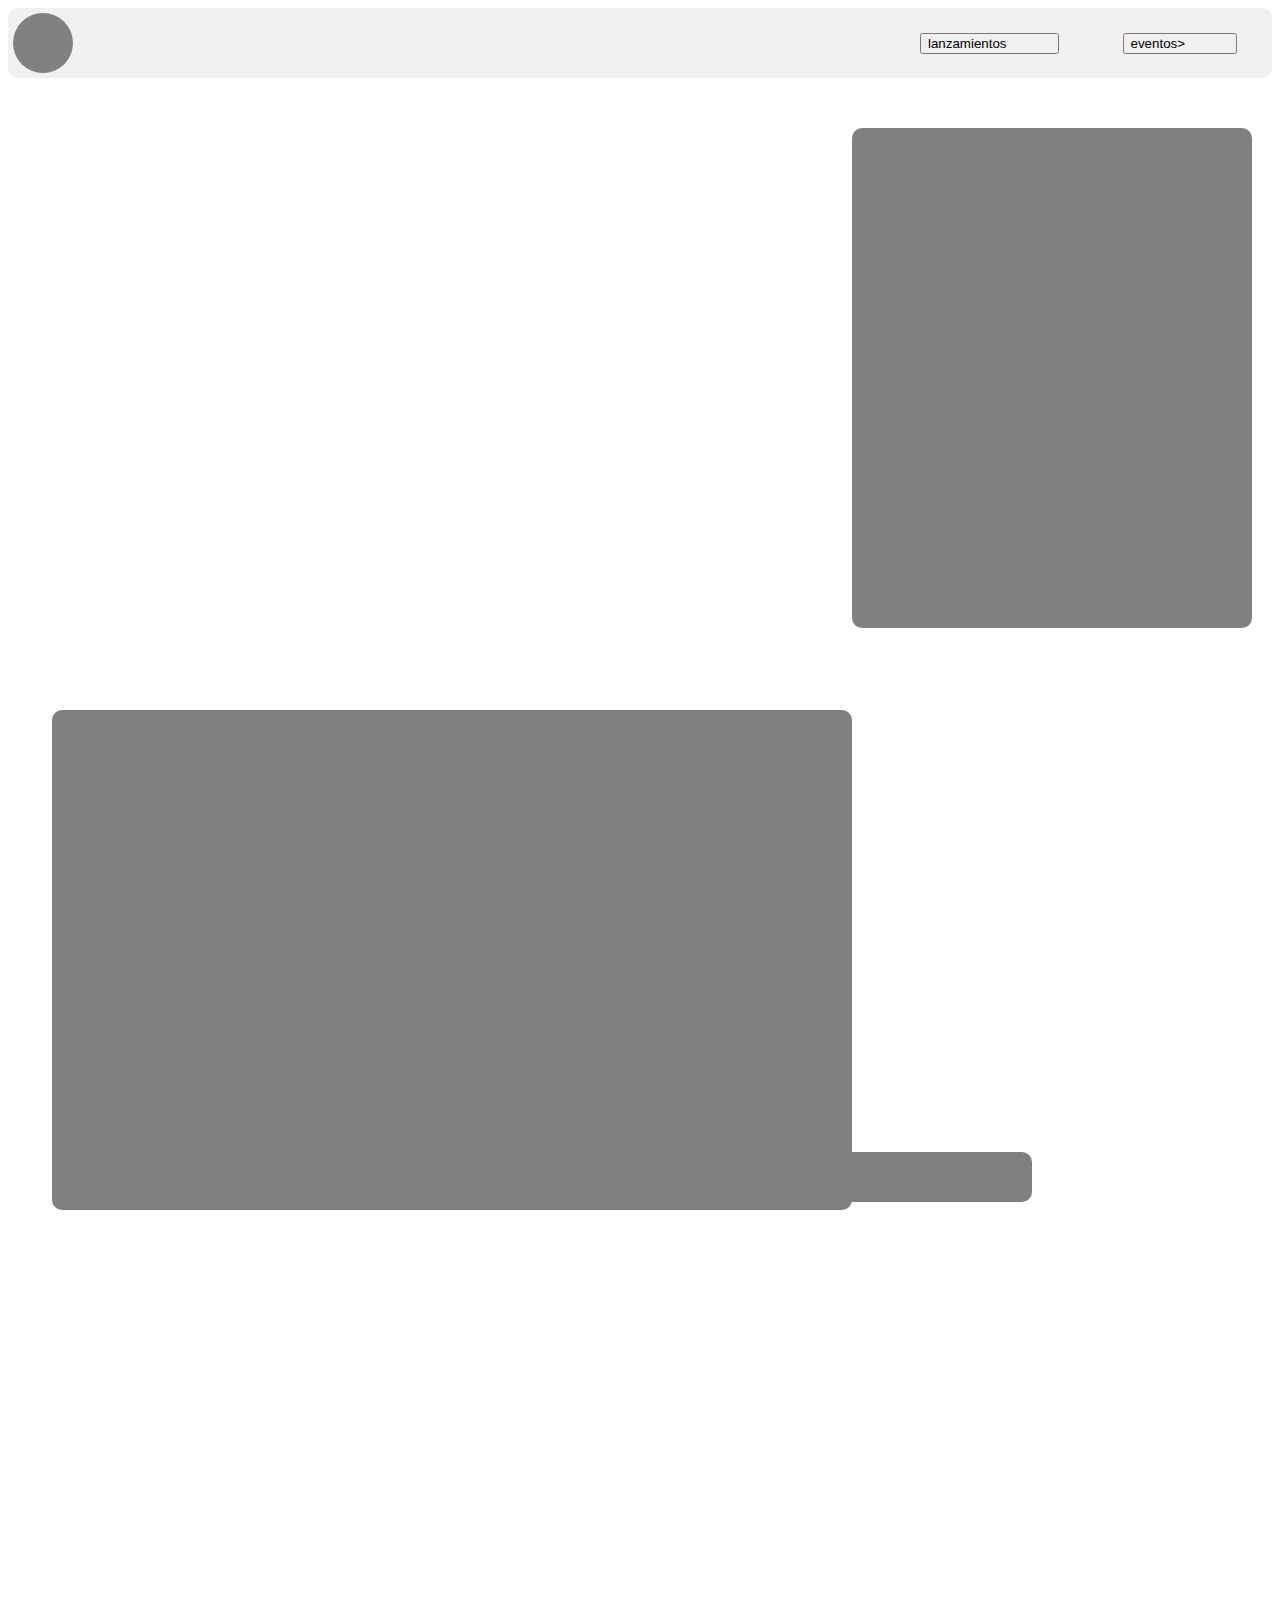
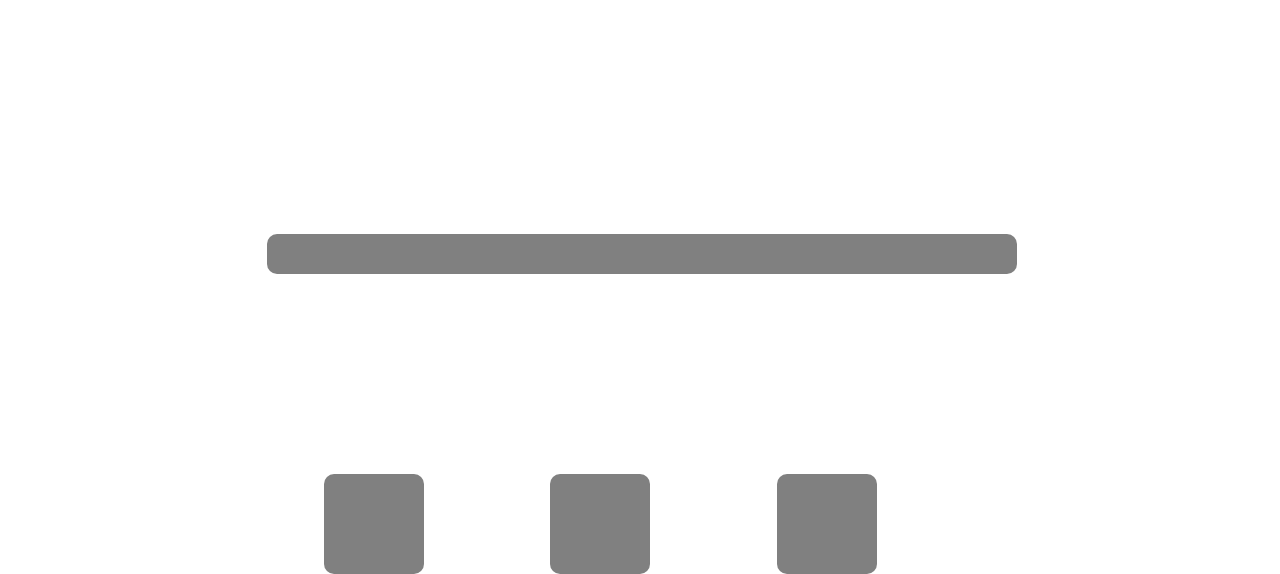
==== index.html @ a263e905 "primer commit" ====
<!DOCTYPE html>
<html lang="en">
<head>
    <meta charset="UTF-8">
    <meta http-equiv="X-UA-Compatible" content="IE=edge">
    <meta name="viewport" content="width=device-width, initial-scale=1.0">
    <title>Document</title>
    <link rel="stylesheet" href="styles.css">
</head>
<body>
  
    <div class="barra-superior">
      <div class="imagen-circulo" >
      
      </div>

      <div class="opciones">
        <button>lanzamientos</button>
        <button>eventos></button>
      </div>
    </div>


    <div class="biografia">
      <p></p>
    </div>

    <div class="flier">
      <p></p>
    </div>
    <div class="text-flier">
      <p></p>
    </div>
    
    <div class="contactos"></div>

      <div class="c1"></div>
      <div class="c2"></div>
      <div class="c3"></div>
  
</body>
</html>
---- styles.css ----
.barra-superior {
  background-color: #f0f0f0;
  height: 60px;
  padding: 5px;
  display: flex;
  align-items: center;
  border-radius: 10px;
}

.imagen-circulo {
  width: 60px;
  height: 60px;
  border-radius: 50%;
  background-color: gray;
  margin-right: 10px;
}

.opciones {
  
  margin-left: auto;
}

.opciones button{
  margin: 30px;
  padding-right: 50px;
}

.biografia{
  background-color: gray;
  width: 400px;
  height: 500px;
  float: right;
  margin-top: 50px;
  margin-right: 20px;
  border-radius: 10px;

}

.flier{

  background-color: gray;
  width: 800px;
  height: 500px;
  float:right;
  margin-top: 50%;
  margin-bottom: 50px;
  border-radius: 10px;
}

.text-flier{
  width:800px;
  height: 50px;
  background-color: gray;
  margin-top: 85%;
  margin-left: 17.7%;
  border-radius: 10px;
  margin-bottom: 50px;
}
.contactos{
  background-color: grey;
  margin-left: 20.5%;
  margin-top: 50%;
  width: 750px;
  height: 40px;
  border-radius: 10px;
}

.c1{
  background-color: grey;
  width: 100px;
  height: 100px; 
  margin-top: 200px;
  float: left;
  margin-left: 25%;
  border-radius: 10px;
}

.c2{
  background-color: grey;
  width: 100px;
  height: 100px; 
  margin-top: 200px;
  float: left;
  margin-left: 10%;
  border-radius: 10px;
}

.c3{
  background-color: grey;
  width: 100px;
  height: 100px; 
  margin-top: 200px;
  float: left;
  margin-left: 10%;
  border-radius: 10px;
}

.flier-eventos{
  background-color: grey;
  width: 100%;
  height: 600px;

}

.boton-evento{
margin-top: 30px;
}

.f1{
  margin-top: 30%;
  background-color: grey;
  width: 300px;
  height: 200px;
  float: left;
  margin-left: 15%;
  border-radius: 10px;
  margin-bottom: 100px;
}
.f2{
  margin-top: 30%;
  background-color: grey;
  width: 300px;
  height: 200px;
  float: left;
  margin-left: 5%;
  border-radius: 10px;
  margin-bottom: 100px;
}
.f3{
  margin-top: 30%;
  background-color: grey;
  width: 300px;
  height: 200px;
  float: left;
  margin-left: 5%;
  border-radius: 10px;
  margin-bottom: 100px;
}

.espacio1{
  background-color: grey;
  margin-left: 15%;
  margin-top: 50%;
  width: 1050px;
  height: 20px;
  border-radius: 10px;
}

.espacio2{
  background-color: grey;
  margin-left: 15%;
  margin-top: 1%;
  width: 1050px;
  height: 40px;
  border-radius: 10px;
  margin-bottom: 50px;
}
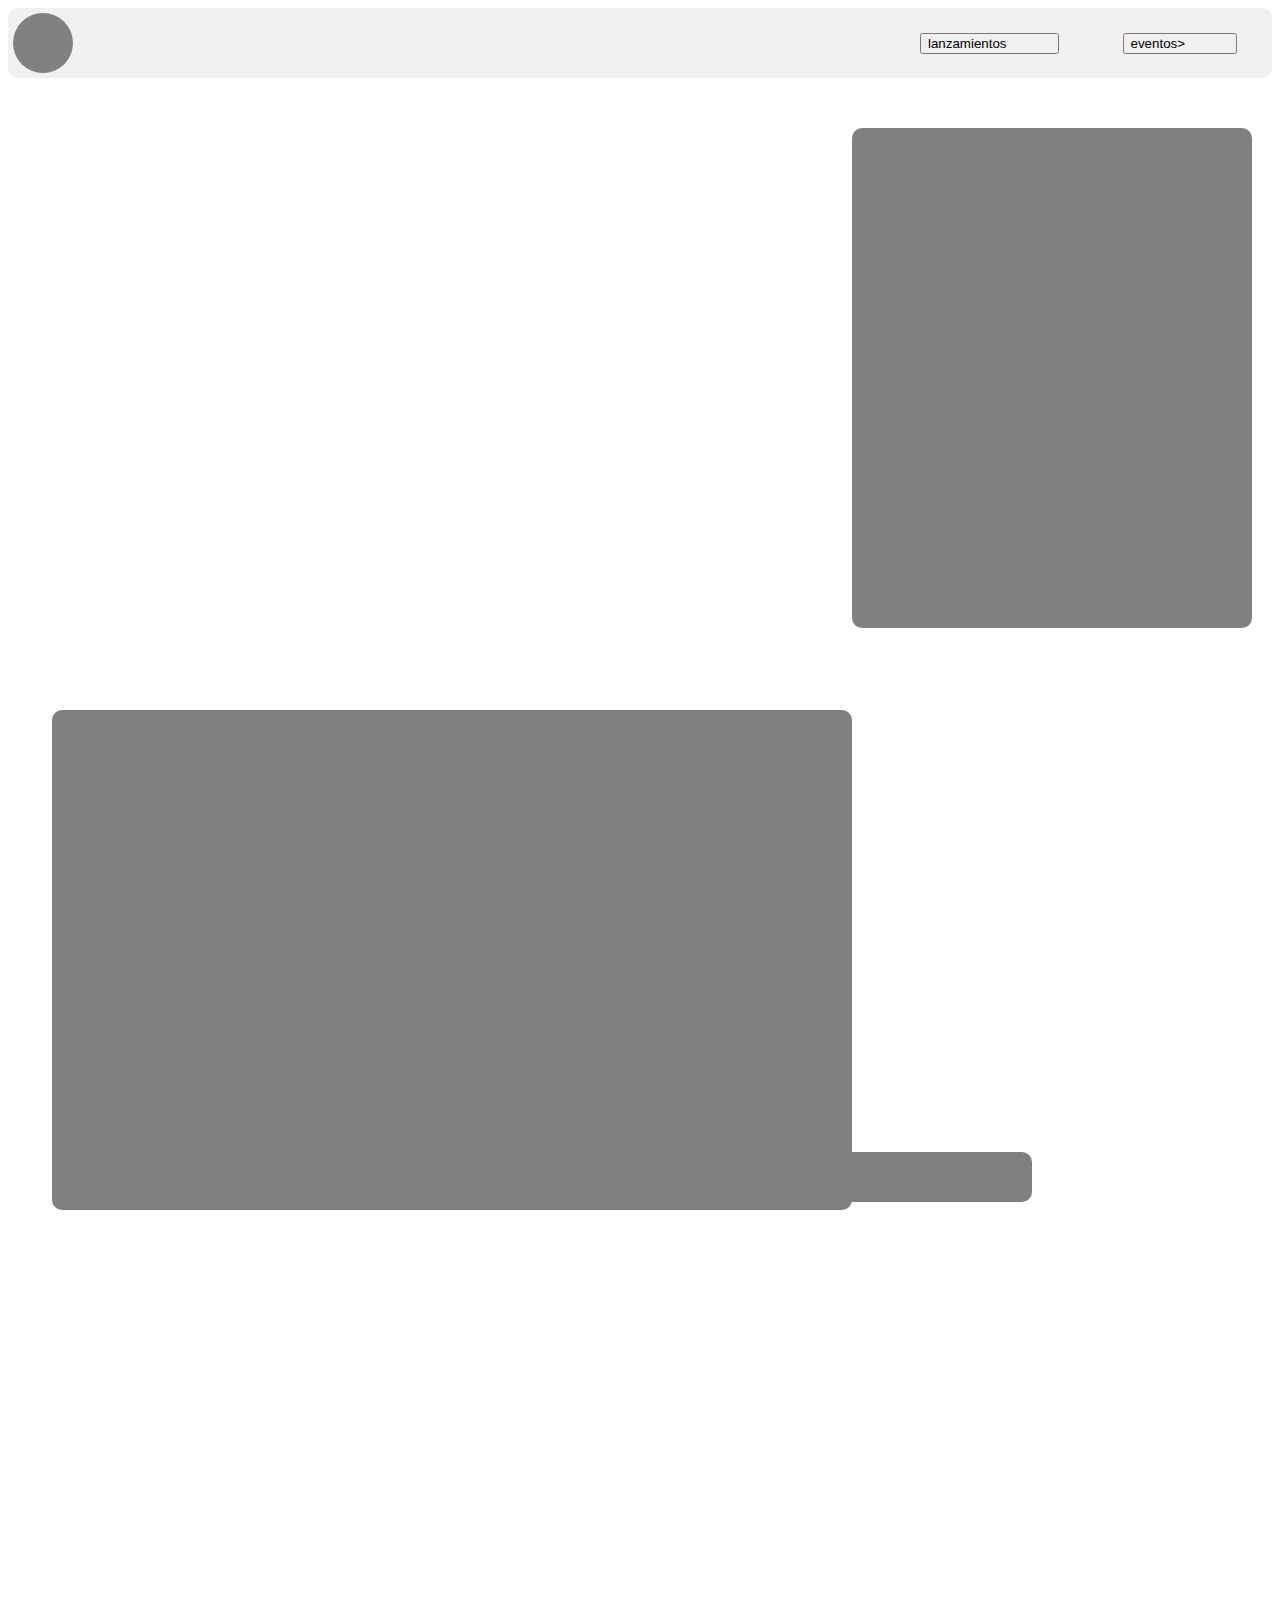
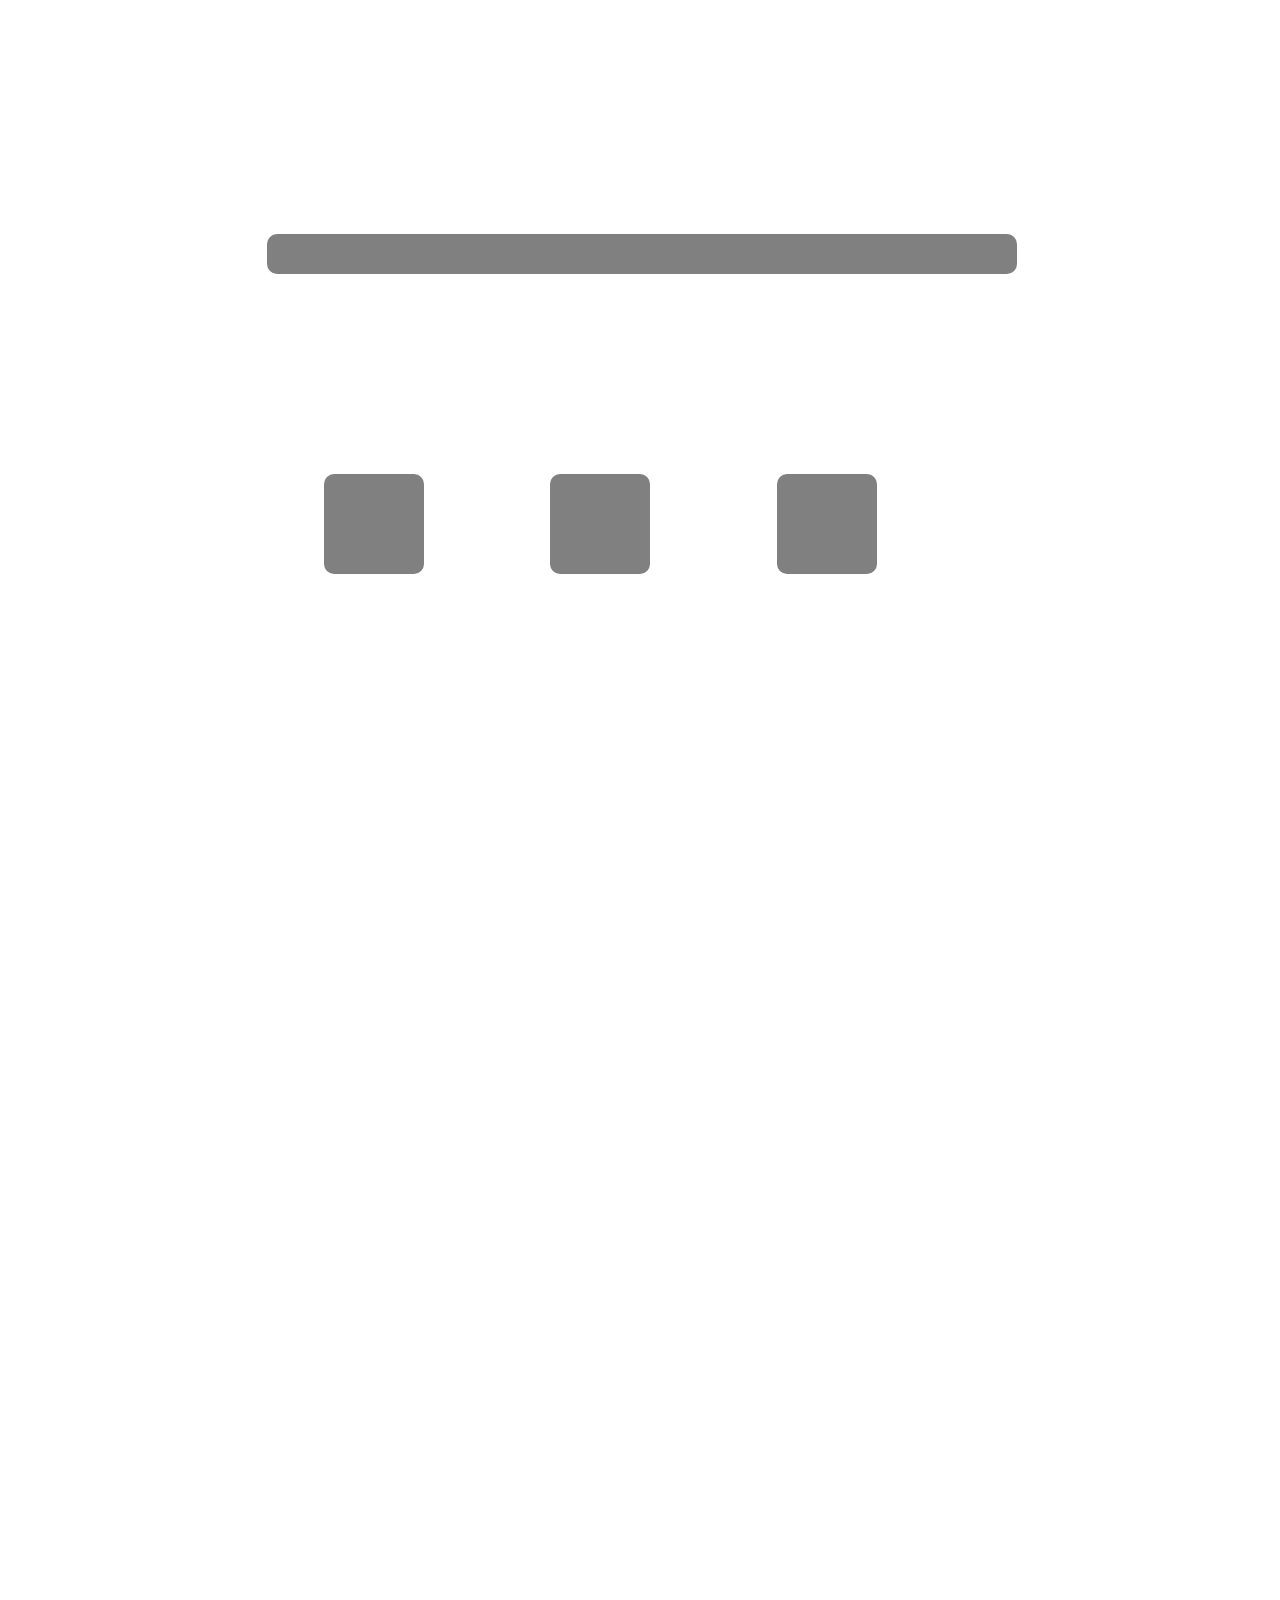
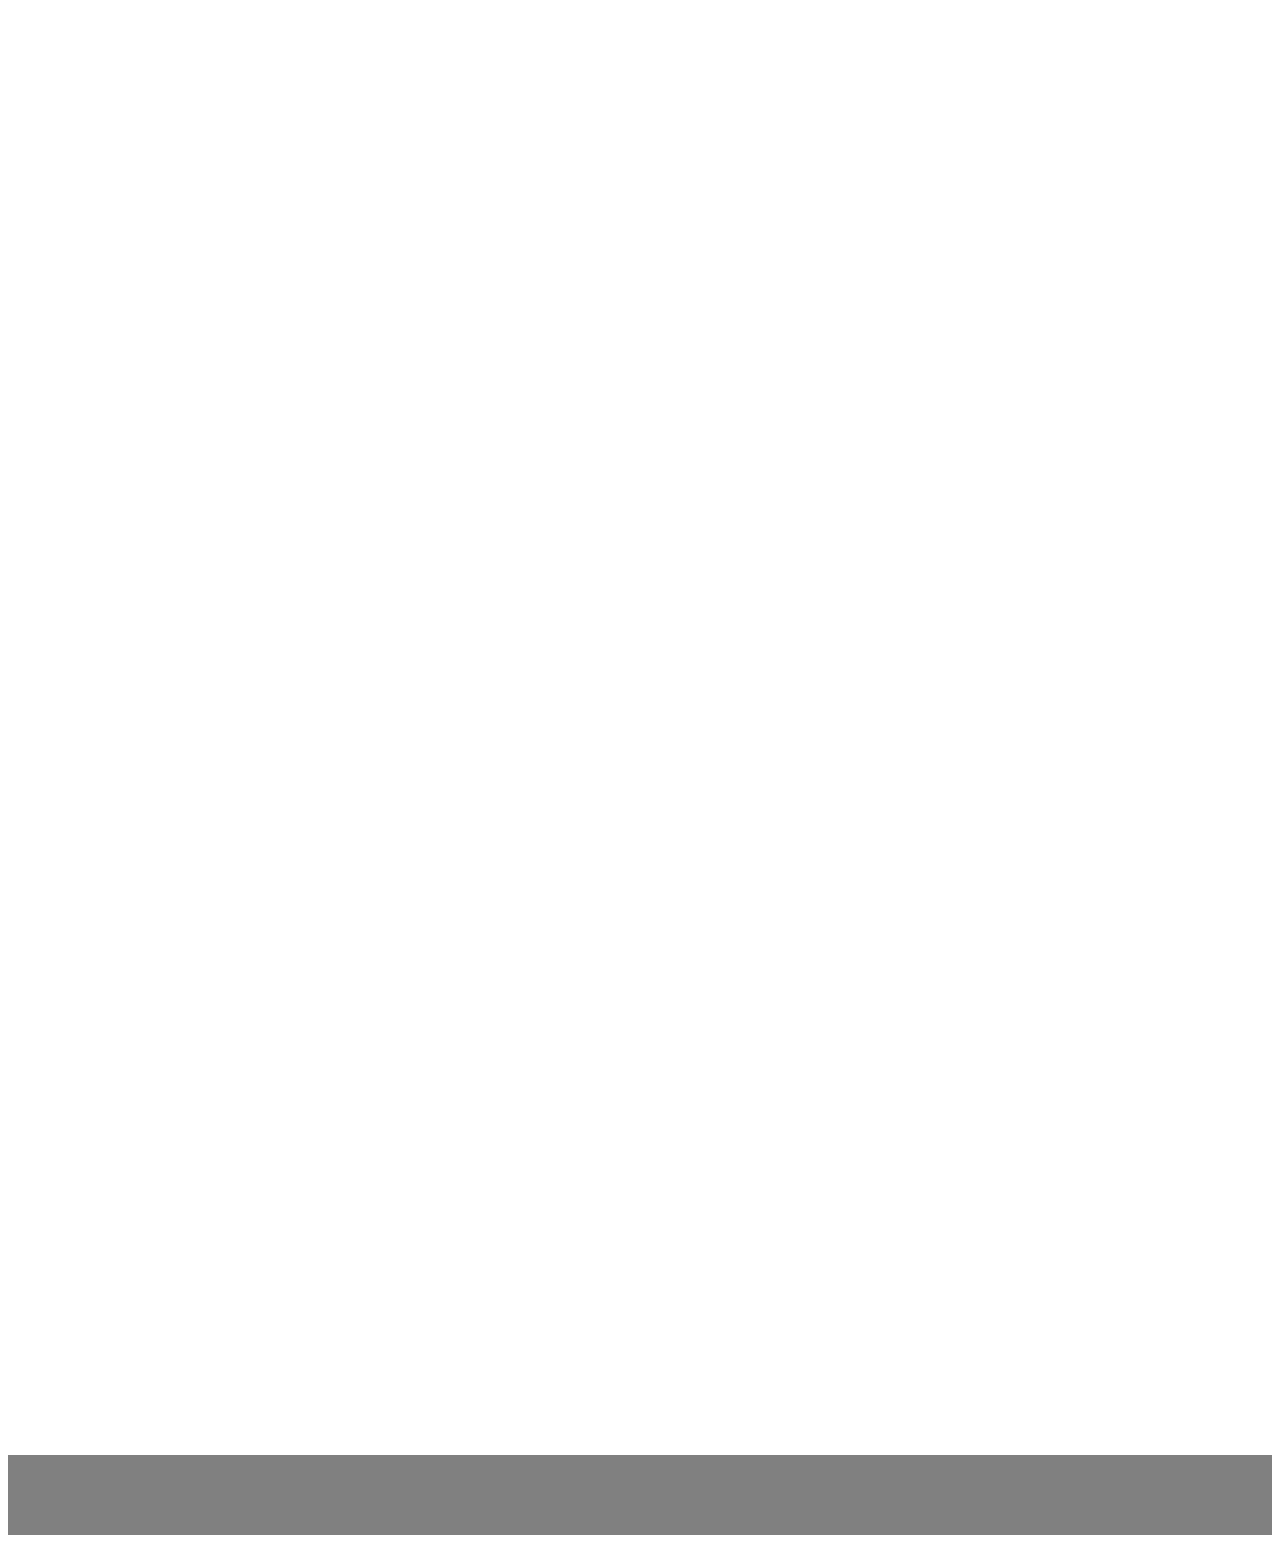
==== commit 0e832e5a: "layout terminado" ====
--- a/index.html
+++ b/index.html
@@ -37,6 +37,6 @@
       <div class="c1"></div>
       <div class="c2"></div>
       <div class="c3"></div>
-  
+      <div class="barra-creditos"></div>
 </body>
 </html>--- a/styles.css
+++ b/styles.css
@@ -154,4 +154,107 @@
   height: 40px;
   border-radius: 10px;
   margin-bottom: 50px;
-}+}
+
+.lan-reciente{
+  background-color: grey;
+  margin-top: 15%;
+  margin-left: 30%;
+  width: 40%;
+  height: 40px;
+  border-radius: 10px;
+  
+}
+
+.texto-lan{
+  background-color: gray ;
+  margin-top: 5%;
+  margin-left: 25%;
+  width: 50%;
+  height: 200px;
+  border-radius: 10px;
+}
+
+
+.imagen-lanzamiento{
+  background-color: gray ;
+  margin-top: 30%;
+  margin-left: 2%;
+  width: 20%;
+  height: 450px;
+  border-radius: 10px;
+  float: left;
+}
+
+.texto-lanzamiento{
+  background-color: gray ;
+  margin-top: 30%;
+  margin-left: 2%;
+  width: 75%;
+  height: 450px;
+  border-radius: 10px;
+  float: left;
+}
+
+.imagen-lanzamiento2{
+  background-color: gray ;
+  margin-top: 20%;
+  margin-left: 2%;
+  width: 75%;
+  height: 450px;
+  border-radius: 10px;
+  float: left;
+}
+
+.texto-lanzamiento2{
+  background-color: gray ;
+  margin-top: 20%;
+  margin-left: 2%;
+  width: 20%;
+  height: 450px;
+  border-radius: 10px;
+  float: left;
+}
+
+.imagen-lanzamiento3{
+  background-color: gray ;
+  margin-top: 20%;
+  margin-left: 2%;
+  width: 20%;
+  height: 450px;
+  border-radius: 10px;
+  float: left;
+}
+
+
+.texto-lanzamiento3{
+  background-color: gray ;
+  margin-top: 20%;
+  margin-left: 2%;
+  width: 75%;
+  height: 450px;
+  border-radius: 10px;
+  float: left;
+}
+
+.espacios-noticias{
+  margin-left: 8%;
+}
+.espacios-noticias .noticia{
+  background-color: gray ;
+  margin-top: 20%;
+  margin-left: 2%;
+  width: 20%;
+  height: 450px;
+  border-radius: 10px;
+  float: left;
+
+}
+
+.barra-creditos{
+  background-color: gray ;
+  width: 100%;
+  height: 30px;
+  padding-top: 50px;
+  margin-top: 220%;
+}
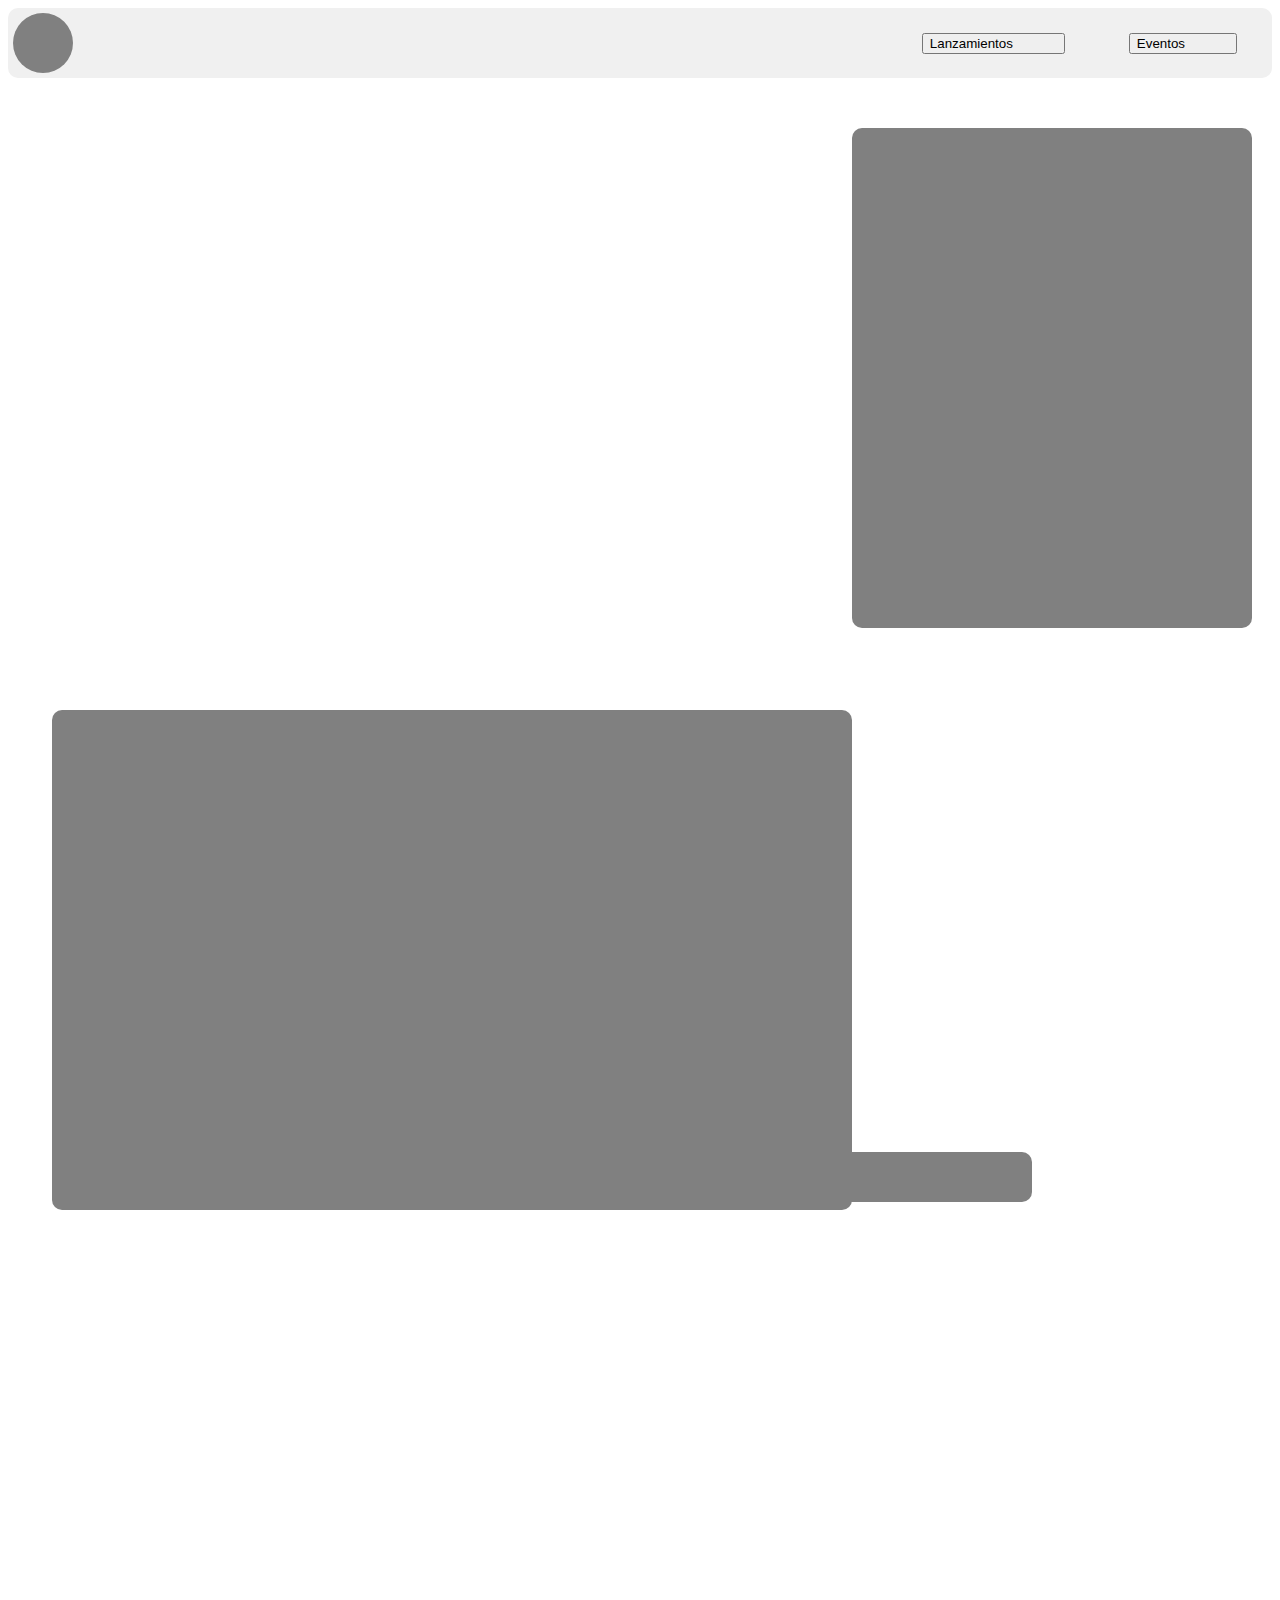
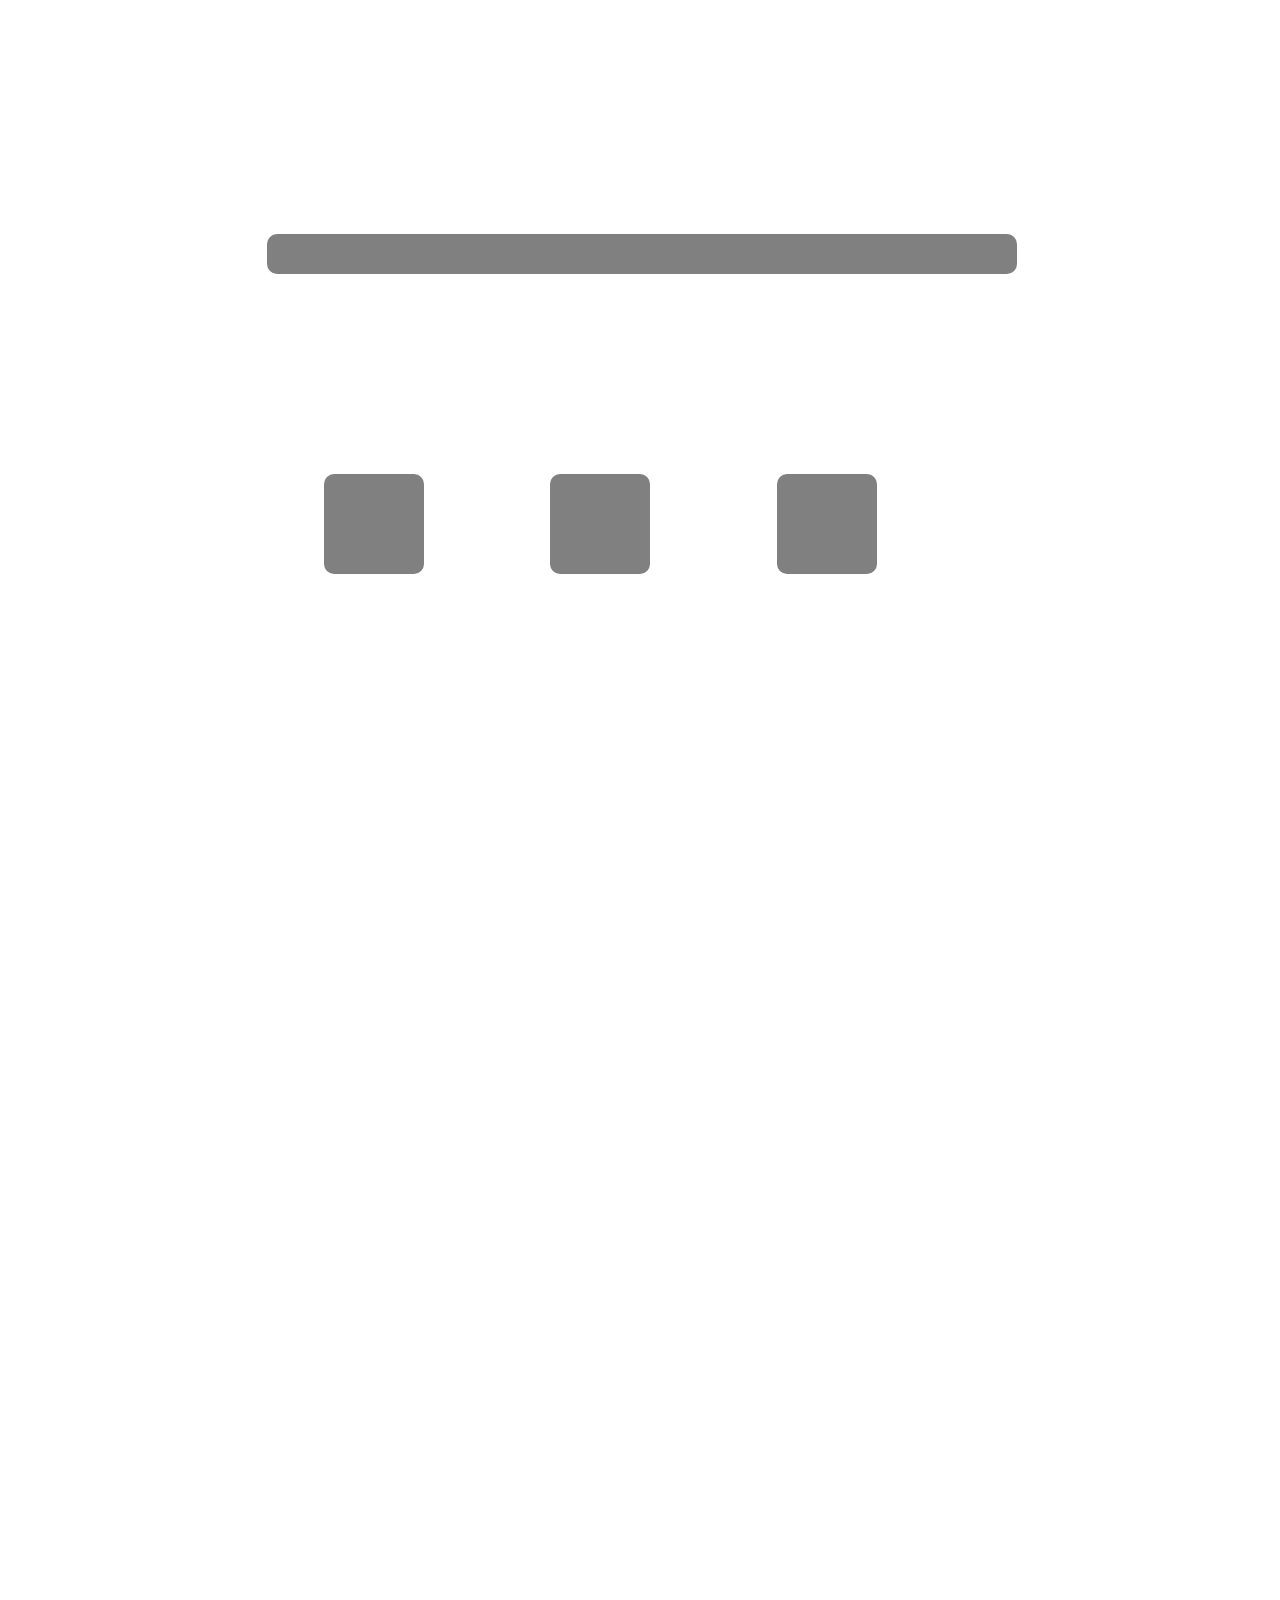
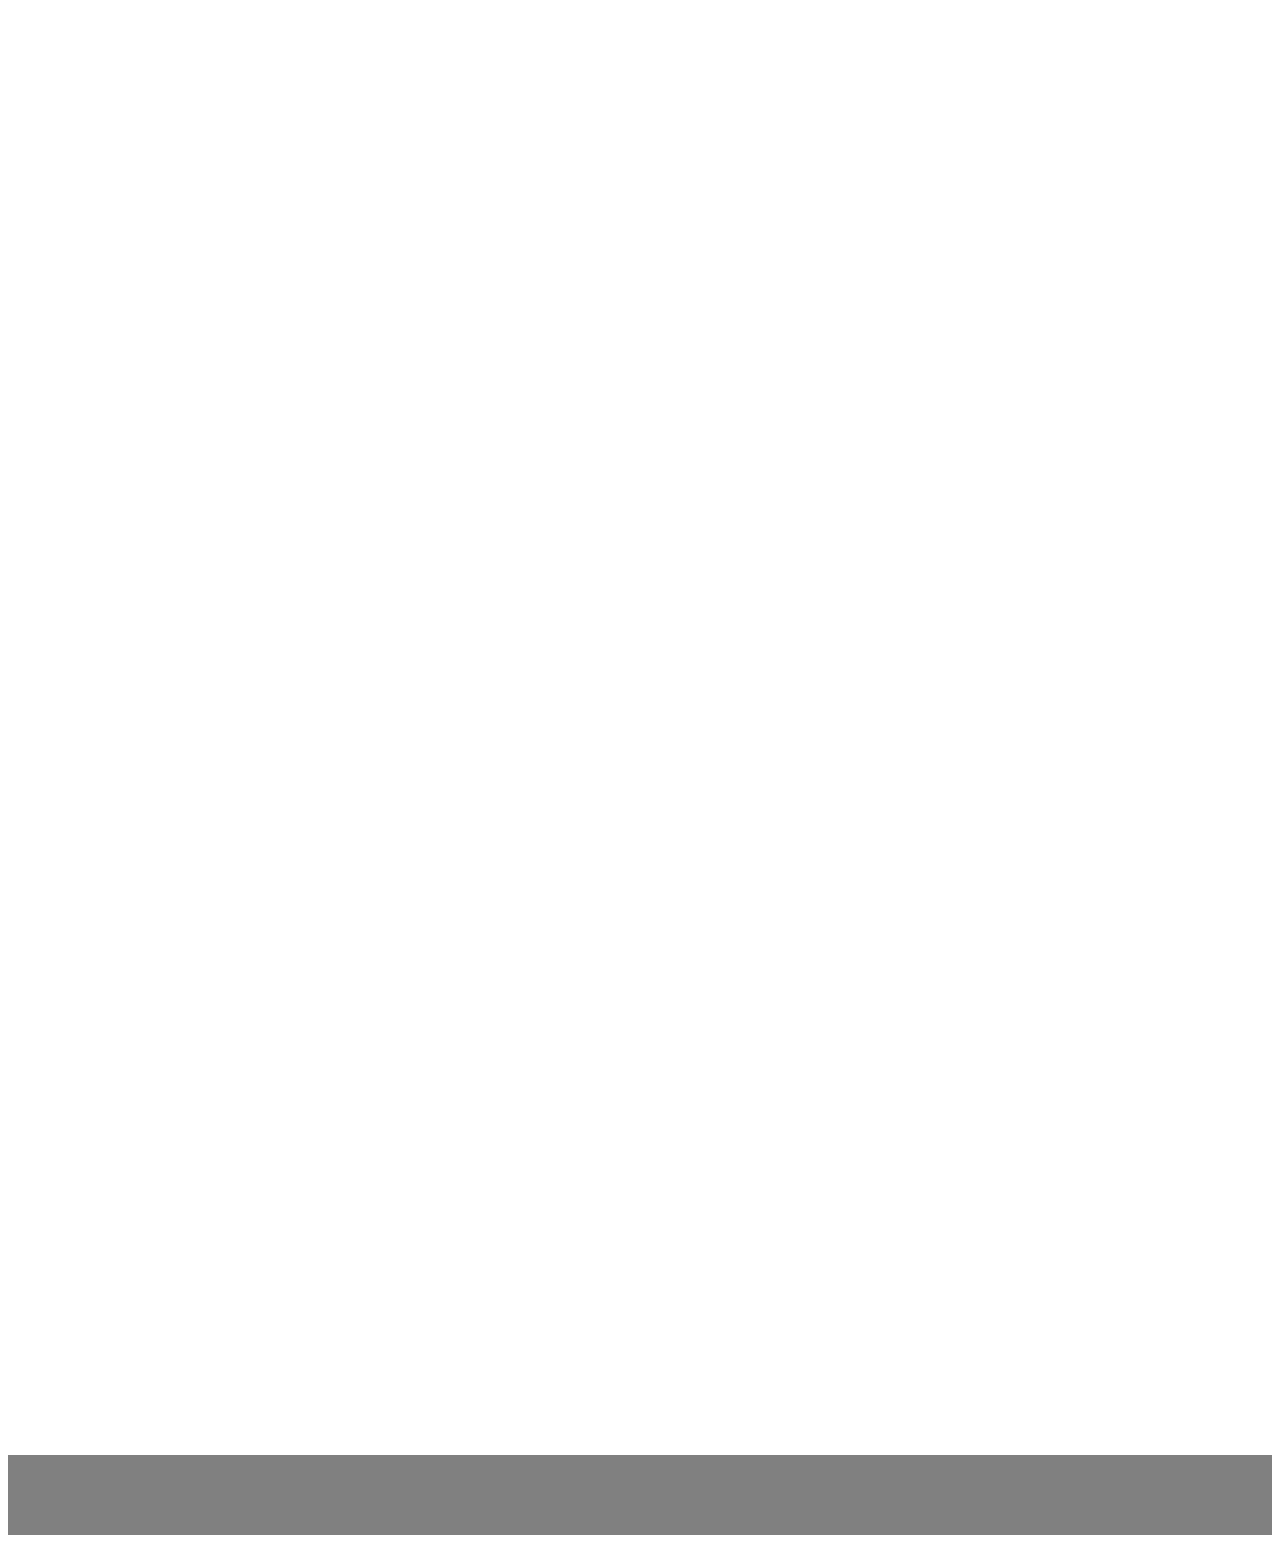
==== commit 1956df0b: "michelle" ====
--- a/index.html
+++ b/index.html
@@ -4,7 +4,7 @@
     <meta charset="UTF-8">
     <meta http-equiv="X-UA-Compatible" content="IE=edge">
     <meta name="viewport" content="width=device-width, initial-scale=1.0">
-    <title>Document</title>
+    <title>Inicio</title>
     <link rel="stylesheet" href="styles.css">
 </head>
 <body>
@@ -15,8 +15,8 @@
       </div>
 
       <div class="opciones">
-        <button>lanzamientos</button>
-        <button>eventos></button>
+        <button>Lanzamientos</button>
+        <button>Eventos</button>
       </div>
     </div>
 
--- a/styles.css
+++ b/styles.css
@@ -106,56 +106,6 @@
 margin-top: 30px;
 }
 
-.f1{
-  margin-top: 30%;
-  background-color: grey;
-  width: 300px;
-  height: 200px;
-  float: left;
-  margin-left: 15%;
-  border-radius: 10px;
-  margin-bottom: 100px;
-}
-.f2{
-  margin-top: 30%;
-  background-color: grey;
-  width: 300px;
-  height: 200px;
-  float: left;
-  margin-left: 5%;
-  border-radius: 10px;
-  margin-bottom: 100px;
-}
-.f3{
-  margin-top: 30%;
-  background-color: grey;
-  width: 300px;
-  height: 200px;
-  float: left;
-  margin-left: 5%;
-  border-radius: 10px;
-  margin-bottom: 100px;
-}
-
-.espacio1{
-  background-color: grey;
-  margin-left: 15%;
-  margin-top: 50%;
-  width: 1050px;
-  height: 20px;
-  border-radius: 10px;
-}
-
-.espacio2{
-  background-color: grey;
-  margin-left: 15%;
-  margin-top: 1%;
-  width: 1050px;
-  height: 40px;
-  border-radius: 10px;
-  margin-bottom: 50px;
-}
-
 .lan-reciente{
   background-color: grey;
   margin-top: 15%;
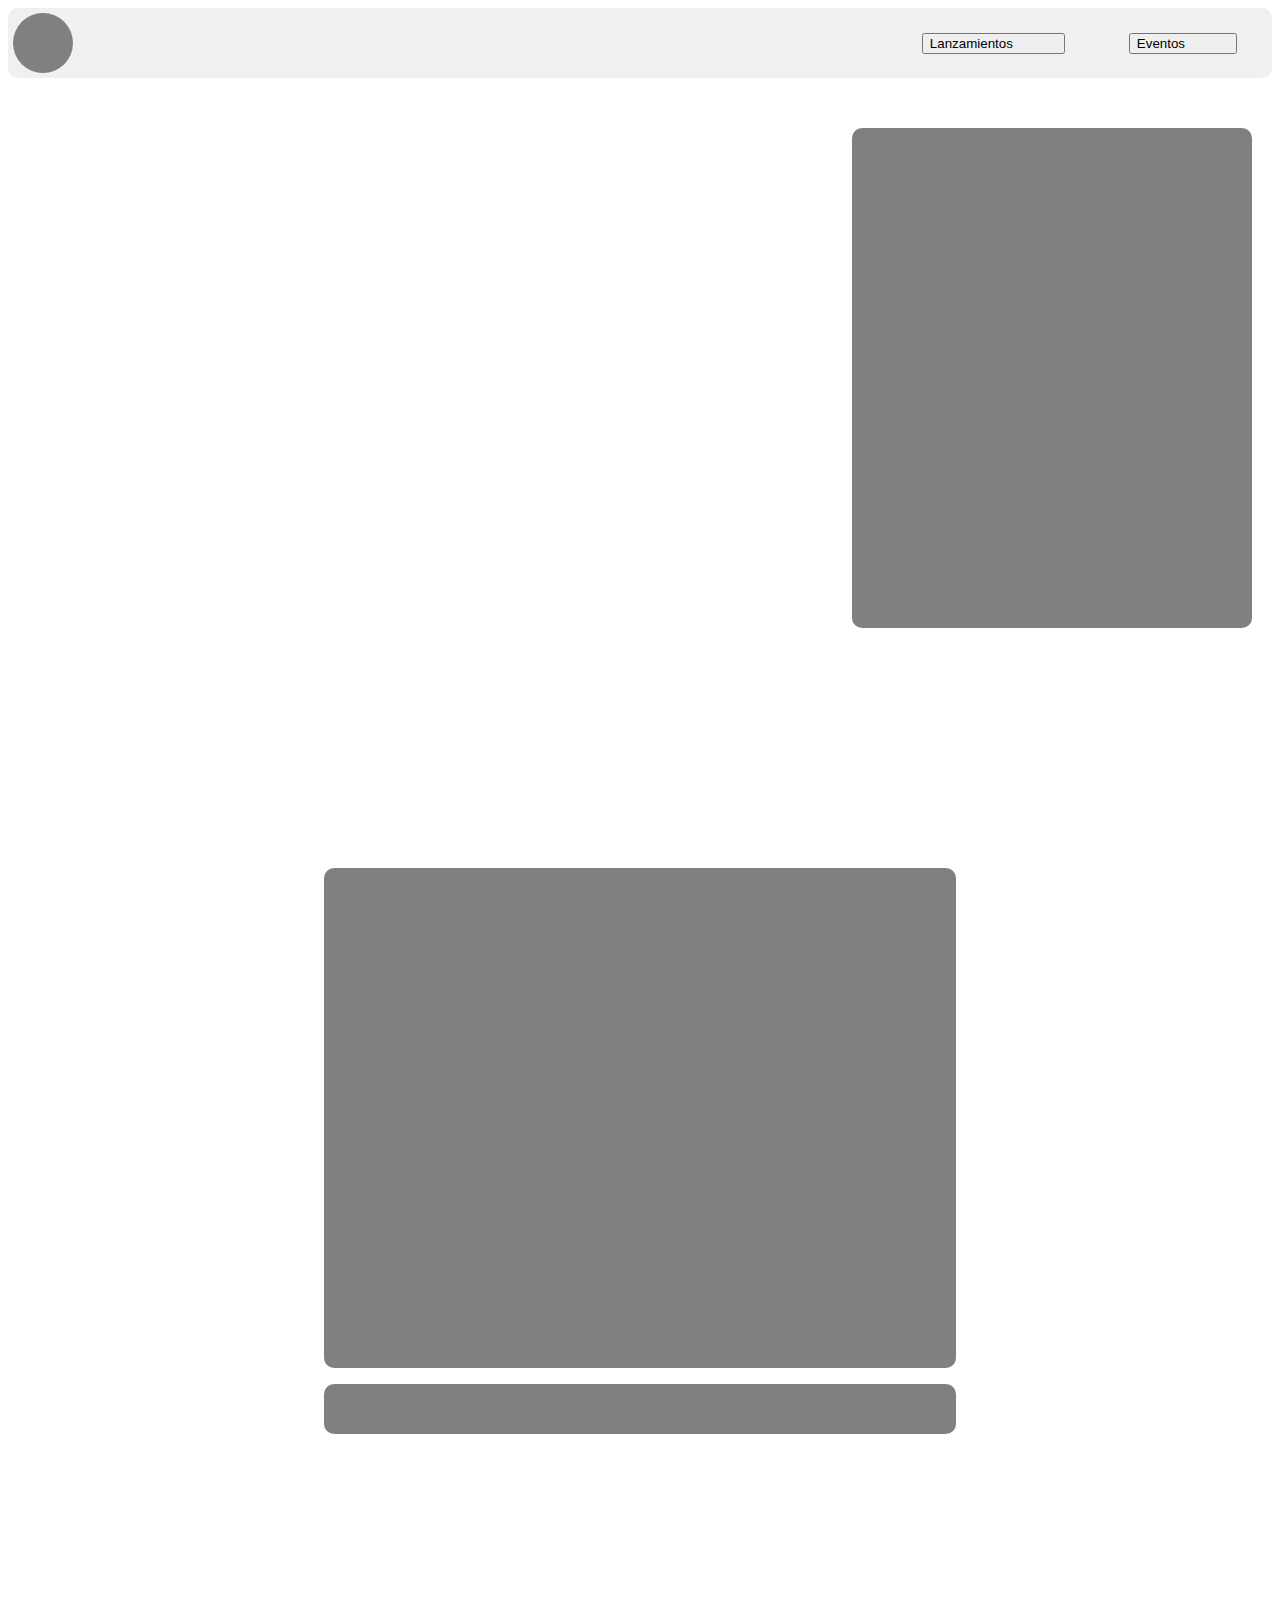
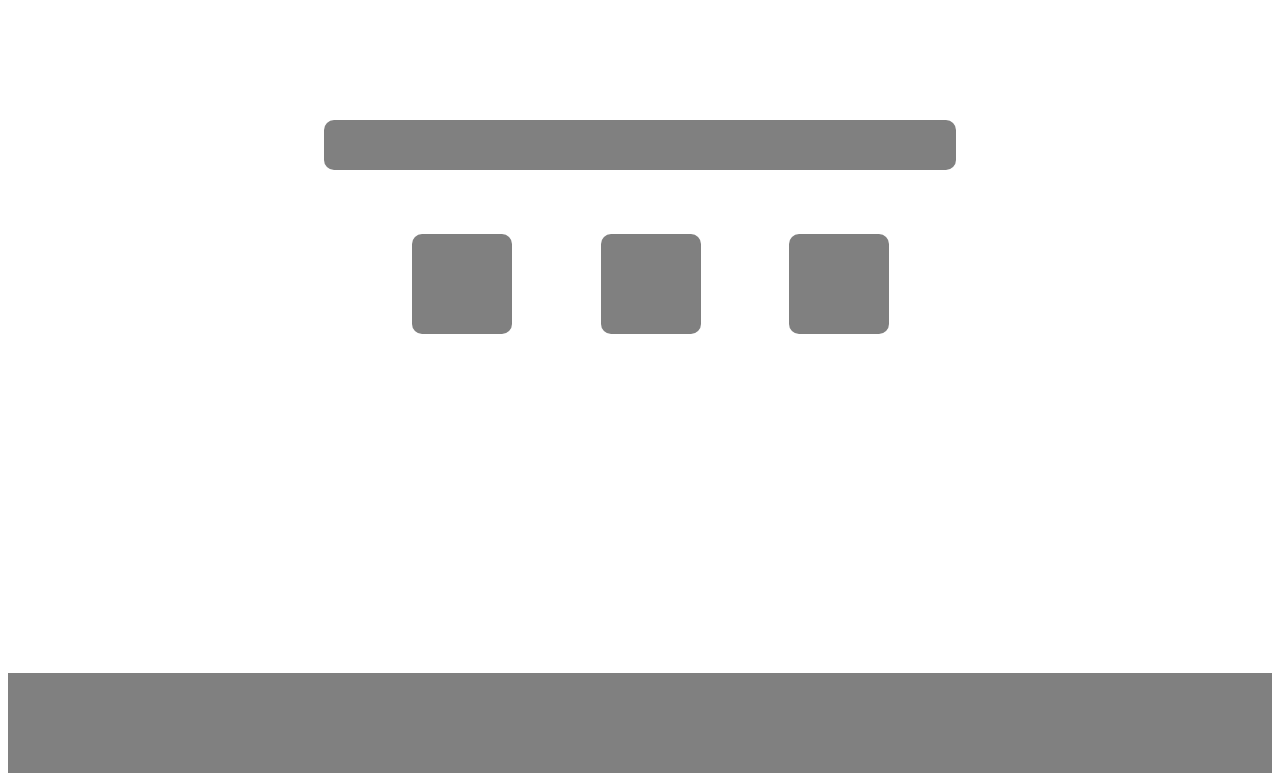
==== commit dec13c45: "Actualizacion_index" ====
--- a/index.html
+++ b/index.html
@@ -1,42 +1,55 @@
 <!DOCTYPE html>
 <html lang="en">
+
 <head>
-    <meta charset="UTF-8">
-    <meta http-equiv="X-UA-Compatible" content="IE=edge">
-    <meta name="viewport" content="width=device-width, initial-scale=1.0">
-    <title>Inicio</title>
-    <link rel="stylesheet" href="styles.css">
+  <meta charset="UTF-8">
+  <meta http-equiv="X-UA-Compatible" content="IE=edge">
+  <meta name="viewport" content="width=device-width, initial-scale=1.0">
+  <title>Inicio</title>
+  <link rel="stylesheet" href="styles.css">
 </head>
+
 <body>
-  
-    <div class="barra-superior">
-      <div class="imagen-circulo" >
-      
+
+  <div class="barra-superior">
+    <div class="imagen-circulo">
+
+    </div>
+
+    <div class="opciones">
+      <button>Lanzamientos</button>
+      <button>Eventos</button>
+    </div>
+  </div>
+
+  <div class="cajaprincipal1">
+    <div class="fondo1">
+      <div class="biografia">
+        <p></p>
       </div>
 
-      <div class="opciones">
-        <button>Lanzamientos</button>
-        <button>Eventos</button>
+    </div>
+    <div class="fondo2">
+      <div class="flier">
+        <p></p>
+      </div>
+      <div class="text-flier">
+        <p></p>
       </div>
     </div>
 
+    <div class="fondo3">
+      <div class="contactos"></div>
 
-    <div class="biografia">
-      <p></p>
+      <div class="cajas">
+
+        <div class="c1"></div>
+        <div class="c1"></div>
+        <div class="c1"></div>
+      </div>
+      <!-- <div class="barra-creditos"></div> -->
     </div>
-
-    <div class="flier">
-      <p></p>
-    </div>
-    <div class="text-flier">
-      <p></p>
-    </div>
-    
-    <div class="contactos"></div>
-
-      <div class="c1"></div>
-      <div class="c2"></div>
-      <div class="c3"></div>
-      <div class="barra-creditos"></div>
+  </div>
 </body>
+<footer class="footer1"></footer>
 </html>--- a/styles.css
+++ b/styles.css
@@ -16,16 +16,23 @@
 }
 
 .opciones {
-  
+
   margin-left: auto;
 }
 
-.opciones button{
+.opciones button {
   margin: 30px;
   padding-right: 50px;
 }
 
-.biografia{
+
+.fondo1 {
+  border: 1px bold black;
+  width: 100%;
+  height: 600px;
+}
+
+.biografia {
   background-color: gray;
   width: 400px;
   height: 500px;
@@ -36,88 +43,88 @@
 
 }
 
-.flier{
-
-  background-color: gray;
-  width: 800px;
+.fondo2{
+  border: 1px bold black;
+  width: 100%;
+  height: 600px;
+}
+
+.flier {
+  background-color: gray;
+  border-radius: 10px;
+  margin-top: 15%;
+  margin-left: 25%;
+  width: 50%;
   height: 500px;
-  float:right;
-  margin-top: 50%;
+  border-radius: 10px;
+}
+
+.text-flier {
+  width: 50%;
+  height: 50px;
+  background-color: gray;
+  margin-left: 25%;
+  border-radius: 10px;
   margin-bottom: 50px;
-  border-radius: 10px;
-}
-
-.text-flier{
-  width:800px;
+}
+
+
+.fondo3{
+  border: 1px bold black;
+  width: 100%;
+  height: 300px;
+  margin-top: 20%;
+}
+
+.contactos {
+  background-color: grey;
+  margin-left: 25%;
+  width: 50%;
   height: 50px;
-  background-color: gray;
-  margin-top: 85%;
-  margin-left: 17.7%;
-  border-radius: 10px;
-  margin-bottom: 50px;
-}
-.contactos{
-  background-color: grey;
-  margin-left: 20.5%;
-  margin-top: 50%;
-  width: 750px;
-  height: 40px;
-  border-radius: 10px;
-}
-
-.c1{
+  border-radius: 10px;
+  margin-bottom: 5%;
+}
+
+.cajas{
+  width: 100%;
+  height: 200px;
+  margin-left: 25%;
+}
+
+.cajas .c1 {
   background-color: grey;
   width: 100px;
-  height: 100px; 
-  margin-top: 200px;
-  float: left;
-  margin-left: 25%;
-  border-radius: 10px;
-}
-
-.c2{
-  background-color: grey;
-  width: 100px;
-  height: 100px; 
-  margin-top: 200px;
-  float: left;
-  margin-left: 10%;
-  border-radius: 10px;
-}
-
-.c3{
-  background-color: grey;
-  width: 100px;
-  height: 100px; 
-  margin-top: 200px;
-  float: left;
-  margin-left: 10%;
-  border-radius: 10px;
-}
-
-.flier-eventos{
+  height: 100px;
+  
+  float: left;
+  margin-left: 7%;
+  border-radius: 10px;
+}
+
+
+.flier-eventos {
   background-color: grey;
   width: 100%;
   height: 600px;
 
 }
 
-.boton-evento{
-margin-top: 30px;
-}
-
-.lan-reciente{
+.boton-evento {
+  margin-top: 30px;
+}
+
+.lan-reciente {
   background-color: grey;
   margin-top: 15%;
   margin-left: 30%;
   width: 40%;
   height: 40px;
   border-radius: 10px;
-  
-}
-
-.texto-lan{
-  background-color: gray ;
+
+}
+
+.texto-lan {
+  background-color: gray;
   margin-top: 5%;
   margin-left: 25%;
   width: 50%;
@@ -126,8 +133,8 @@
 }
 
 
-.imagen-lanzamiento{
-  background-color: gray ;
+.imagen-lanzamiento {
+  background-color: gray;
   margin-top: 30%;
   margin-left: 2%;
   width: 20%;
@@ -136,8 +143,8 @@
   float: left;
 }
 
-.texto-lanzamiento{
-  background-color: gray ;
+.texto-lanzamiento {
+  background-color: gray;
   margin-top: 30%;
   margin-left: 2%;
   width: 75%;
@@ -146,8 +153,8 @@
   float: left;
 }
 
-.imagen-lanzamiento2{
-  background-color: gray ;
+.imagen-lanzamiento2 {
+  background-color: gray;
   margin-top: 20%;
   margin-left: 2%;
   width: 75%;
@@ -156,29 +163,29 @@
   float: left;
 }
 
-.texto-lanzamiento2{
-  background-color: gray ;
-  margin-top: 20%;
-  margin-left: 2%;
-  width: 20%;
-  height: 450px;
-  border-radius: 10px;
-  float: left;
-}
-
-.imagen-lanzamiento3{
-  background-color: gray ;
-  margin-top: 20%;
-  margin-left: 2%;
-  width: 20%;
-  height: 450px;
-  border-radius: 10px;
-  float: left;
-}
-
-
-.texto-lanzamiento3{
-  background-color: gray ;
+.texto-lanzamiento2 {
+  background-color: gray;
+  margin-top: 20%;
+  margin-left: 2%;
+  width: 20%;
+  height: 450px;
+  border-radius: 10px;
+  float: left;
+}
+
+.imagen-lanzamiento3 {
+  background-color: gray;
+  margin-top: 20%;
+  margin-left: 2%;
+  width: 20%;
+  height: 450px;
+  border-radius: 10px;
+  float: left;
+}
+
+
+.texto-lanzamiento3 {
+  background-color: gray;
   margin-top: 20%;
   margin-left: 2%;
   width: 75%;
@@ -187,24 +194,25 @@
   float: left;
 }
 
-.espacios-noticias{
+.espacios-noticias {
   margin-left: 8%;
 }
-.espacios-noticias .noticia{
-  background-color: gray ;
-  margin-top: 20%;
-  margin-left: 2%;
-  width: 20%;
-  height: 450px;
-  border-radius: 10px;
-  float: left;
-
-}
-
-.barra-creditos{
-  background-color: gray ;
-  width: 100%;
-  height: 30px;
-  padding-top: 50px;
-  margin-top: 220%;
-}
+
+.espacios-noticias .noticia {
+  background-color: gray;
+  margin-top: 20%;
+  margin-left: 2%;
+  width: 20%;
+  height: 450px;
+  border-radius: 10px;
+  float: left;
+
+}
+
+.footer1{
+  margin-top: 20%;
+  background-color: gray;
+  width: 100%;
+  height: 100px;
+}
+
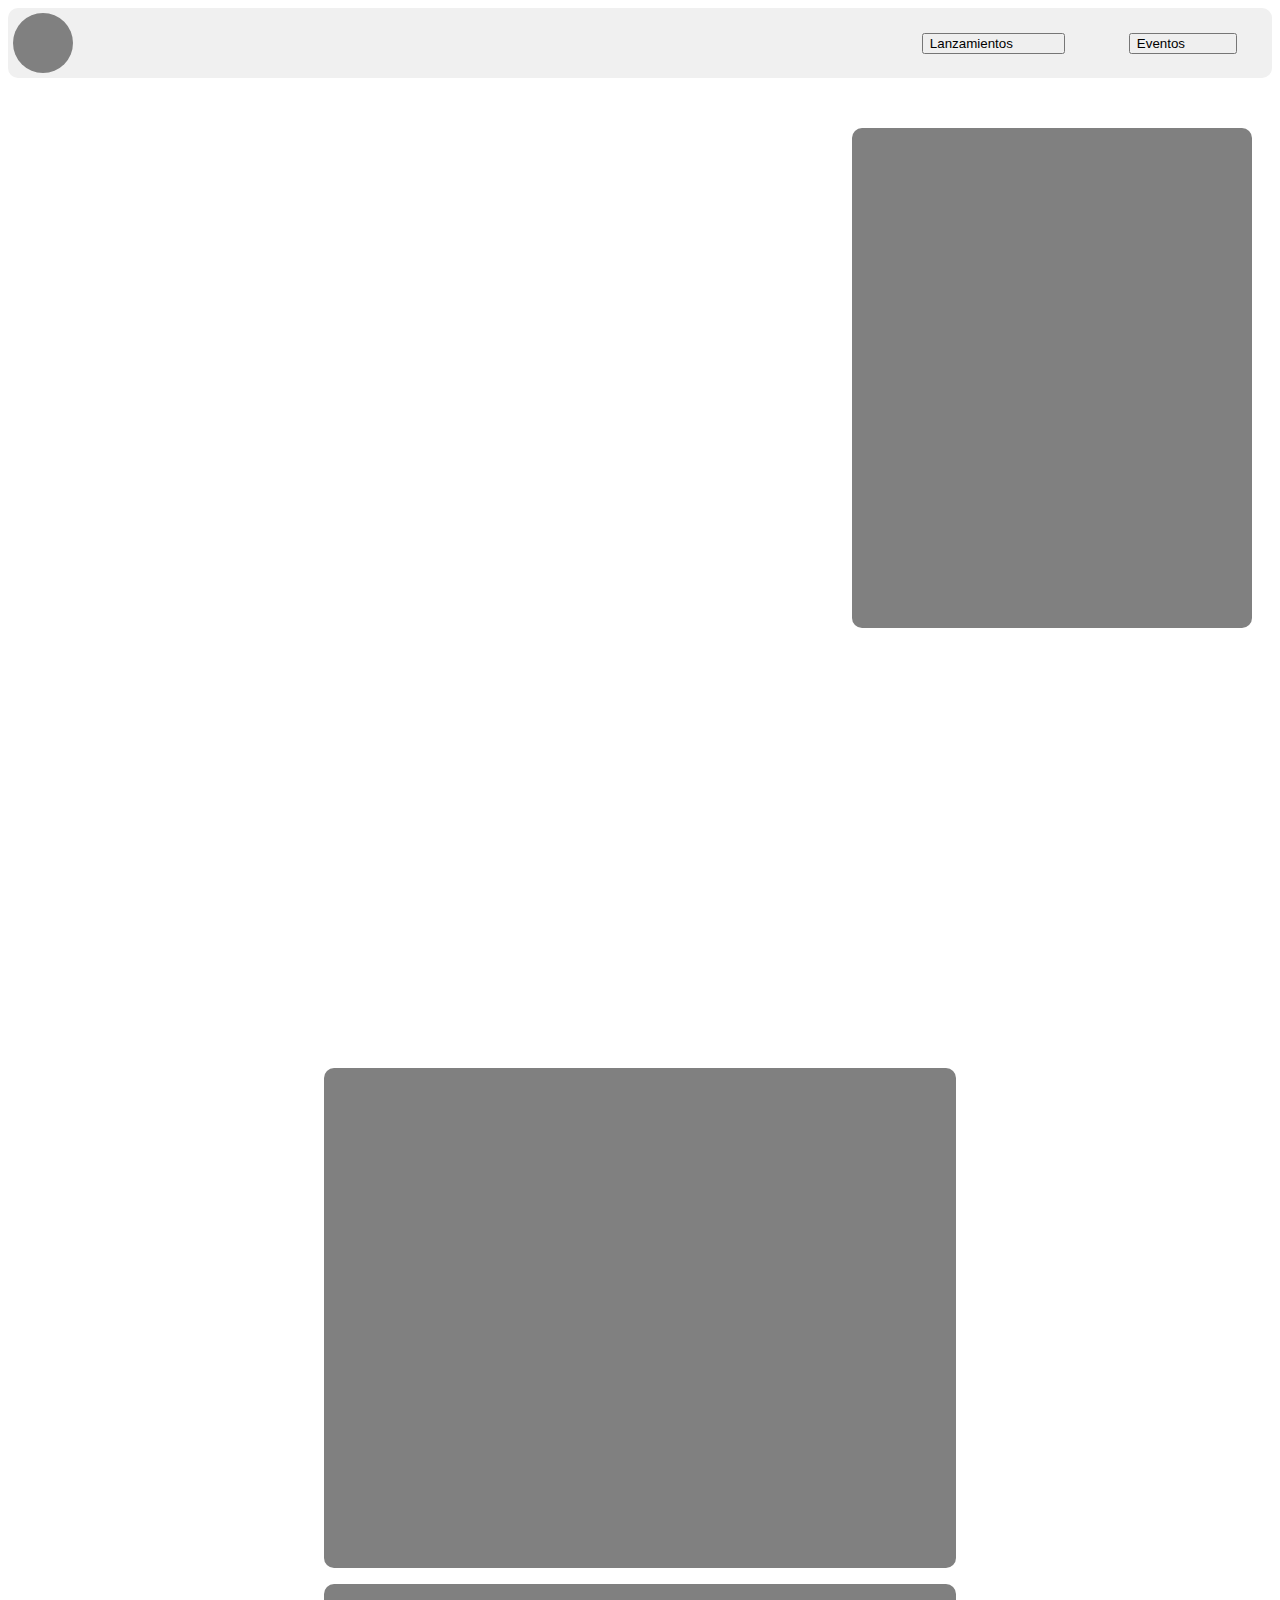
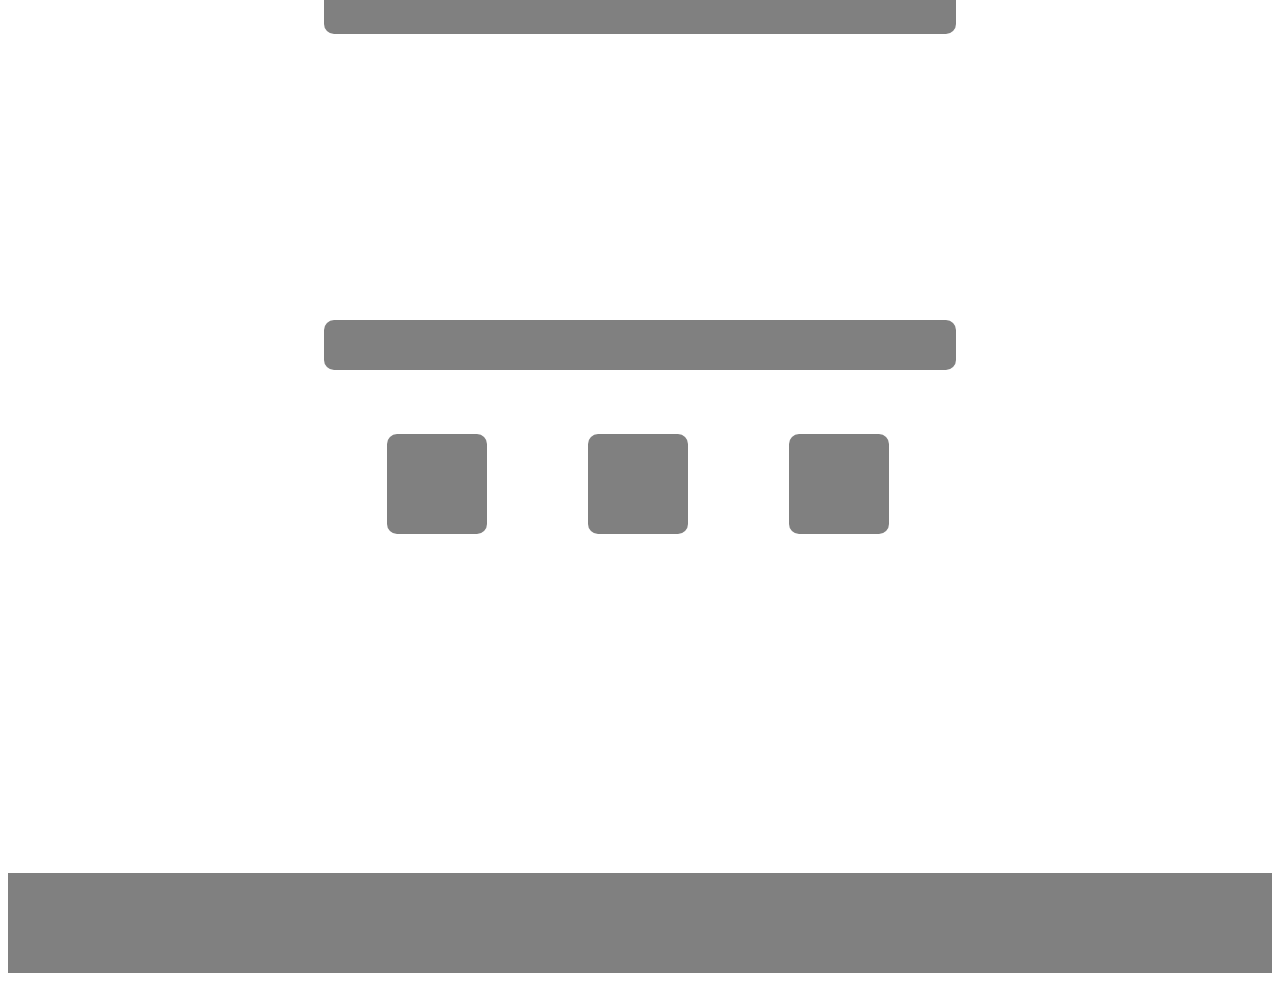
==== commit c1f4f59d: "pequeños cambios en inicio" ====
--- a/index.html
+++ b/index.html
@@ -43,9 +43,9 @@
 
       <div class="cajas">
 
-        <div class="c1"></div>
-        <div class="c1"></div>
-        <div class="c1"></div>
+        <div class="cp" ></div>
+        <div class="c1" "></div>
+        <div class="c1" ></div>
       </div>
       <!-- <div class="barra-creditos"></div> -->
     </div>
--- a/styles.css
+++ b/styles.css
@@ -16,7 +16,7 @@
 }
 
 .opciones {
-
+  
   margin-left: auto;
 }
 
@@ -29,7 +29,7 @@
 .fondo1 {
   border: 1px bold black;
   width: 100%;
-  height: 600px;
+  height: 800px;
 }
 
 .biografia {
@@ -40,7 +40,7 @@
   margin-top: 50px;
   margin-right: 20px;
   border-radius: 10px;
-
+  
 }
 
 .fondo2{
@@ -48,6 +48,7 @@
   width: 100%;
   height: 600px;
 }
+
 
 .flier {
   background-color: gray;
@@ -88,34 +89,52 @@
 .cajas{
   width: 100%;
   height: 200px;
-  margin-left: 25%;
-}
-
-.cajas .c1 {
+ 
+}
+
+.cajas .cp {
   background-color: grey;
   width: 100px;
   height: 100px;
   
   float: left;
-  margin-left: 7%;
-  border-radius: 10px;
-}
-
+  margin-left: 30%;
+  border-radius: 10px;
+}
+.cajas .c1 {
+  background-color: grey;
+  width: 100px;
+  height: 100px;
+  
+  float: left;
+  margin-left: 8%;
+  border-radius: 10px;
+}
+
+
+.flier-princiapl{
+margin-top: 5%;
+}
 
 .flier-eventos {
   background-color: grey;
   width: 100%;
   height: 600px;
-
+  
 }
 
 .boton-evento {
   margin-top: 30px;
 }
 
+.caja-lanzamiento-principal{
+  width: 100%;
+  height: 400px;
+  margin-top: 10%;
+  
+}
 .lan-reciente {
   background-color: grey;
-  margin-top: 15%;
   margin-left: 30%;
   width: 40%;
   height: 40px;
@@ -123,19 +142,26 @@
 
 }
 
-.texto-lan {
-  background-color: gray;
-  margin-top: 5%;
-  margin-left: 25%;
+.video-lan {
+  background-color: gray;
+  margin-left: 25%;
+  margin-top: 8%;
   width: 50%;
   height: 200px;
   border-radius: 10px;
 }
 
-
-.imagen-lanzamiento {
-  background-color: gray;
+.caja-lanzamientos1{
+  border: 1px bold black;
+  width: 100%;
+  height: 600px;
   margin-top: 30%;
+  
+}
+
+.imagen-lanzamiento1 {
+  background-color: gray;
+ 
   margin-left: 2%;
   width: 20%;
   height: 450px;
@@ -143,9 +169,10 @@
   float: left;
 }
 
-.texto-lanzamiento {
-  background-color: gray;
-  margin-top: 30%;
+
+.texto-lanzamiento1 {
+  background-color: gray;
+  
   margin-left: 2%;
   width: 75%;
   height: 450px;
@@ -153,9 +180,16 @@
   float: left;
 }
 
+.caja-lanzamientos2{
+  border: 1px bold black;
+  width: 100%;
+  height: 600px;
+  padding-bottom: 90px;
+}
+
 .imagen-lanzamiento2 {
   background-color: gray;
-  margin-top: 20%;
+  
   margin-left: 2%;
   width: 75%;
   height: 450px;
@@ -165,42 +199,31 @@
 
 .texto-lanzamiento2 {
   background-color: gray;
-  margin-top: 20%;
+
   margin-left: 2%;
   width: 20%;
   height: 450px;
   border-radius: 10px;
   float: left;
 }
-
-.imagen-lanzamiento3 {
-  background-color: gray;
-  margin-top: 20%;
-  margin-left: 2%;
-  width: 20%;
-  height: 450px;
-  border-radius: 10px;
-  float: left;
-}
-
-
-.texto-lanzamiento3 {
-  background-color: gray;
-  margin-top: 20%;
-  margin-left: 2%;
-  width: 75%;
-  height: 450px;
-  border-radius: 10px;
-  float: left;
-}
+.caja-lanzamientos3{
+  border: 1px bold black;
+  width: 100%;
+  height: 500px;
+  padding-bottom: 100px;
+}
+
 
 .espacios-noticias {
-  margin-left: 8%;
+  width: 100%;
+  height: 500px;
+  margin-left: 5%;
+  margin-top: 10%;
 }
 
 .espacios-noticias .noticia {
   background-color: gray;
-  margin-top: 20%;
+ 
   margin-left: 2%;
   width: 20%;
   height: 450px;
